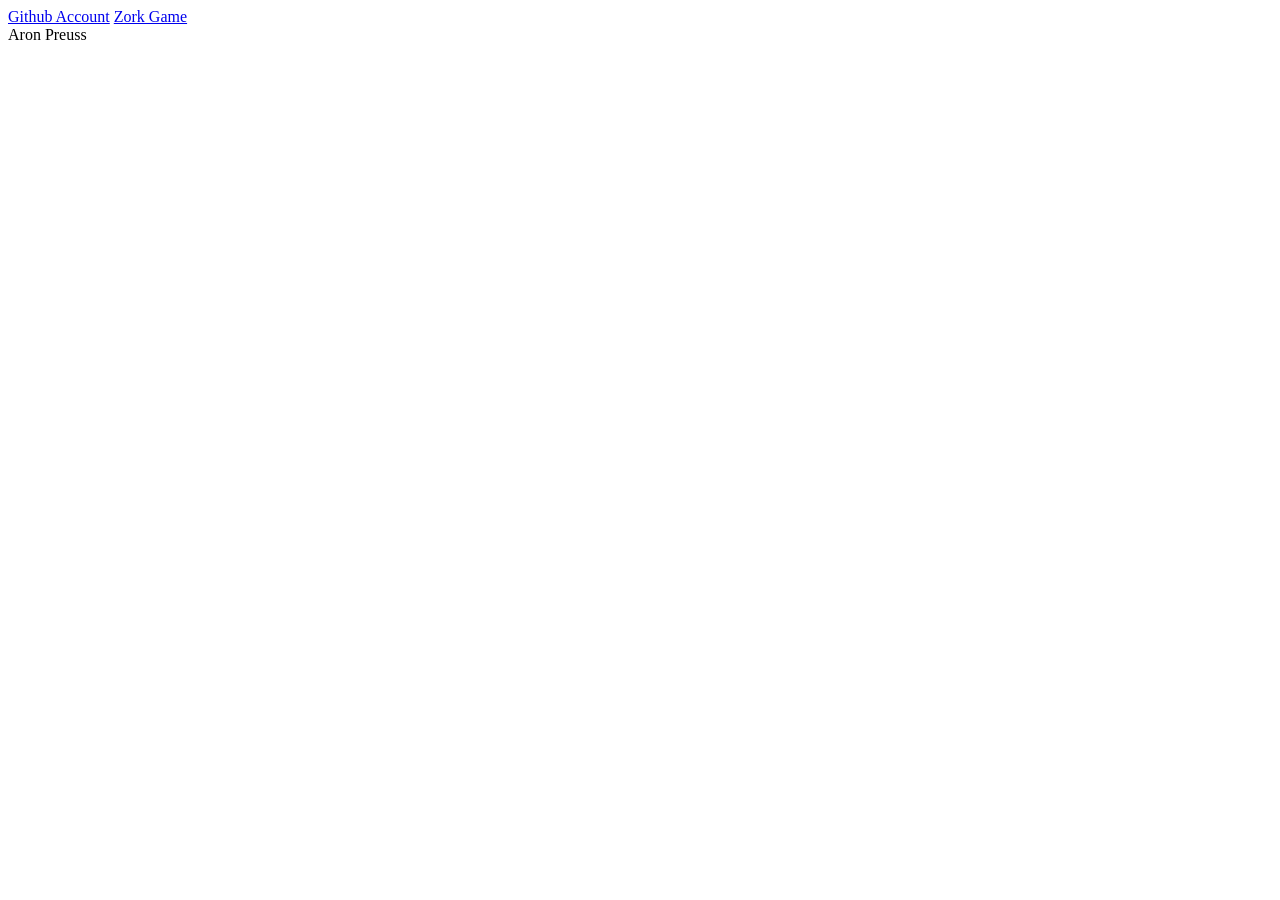
==== index.html @ 8cbf45c6 "Add files via upload" ====
<!DOCTYPE html>
<html lang="en">
<head>
    <meta charset="UTF-8">
    <meta name="viewport" content="width=device-width, initial-scale=1.0">
    <link rel="stylesheet" href="./CSS/style.css">
    <title>Document</title>
</head>
<body>

<div class="sidenav">
    <a href="https://github.com/vexify-apk" target="_blank">Github Account</a>
    <a href="https://vexify-apk.github.io/Zork/Zork.html" target="_blank">Zork Game</a>
</div>



<div class="main">
    <header class="main-header">Aron Preuss</header>
</div>

<!-- Javascript code -->
<script src="./Javascript_Code/script.js"></script>

</body>


</html>
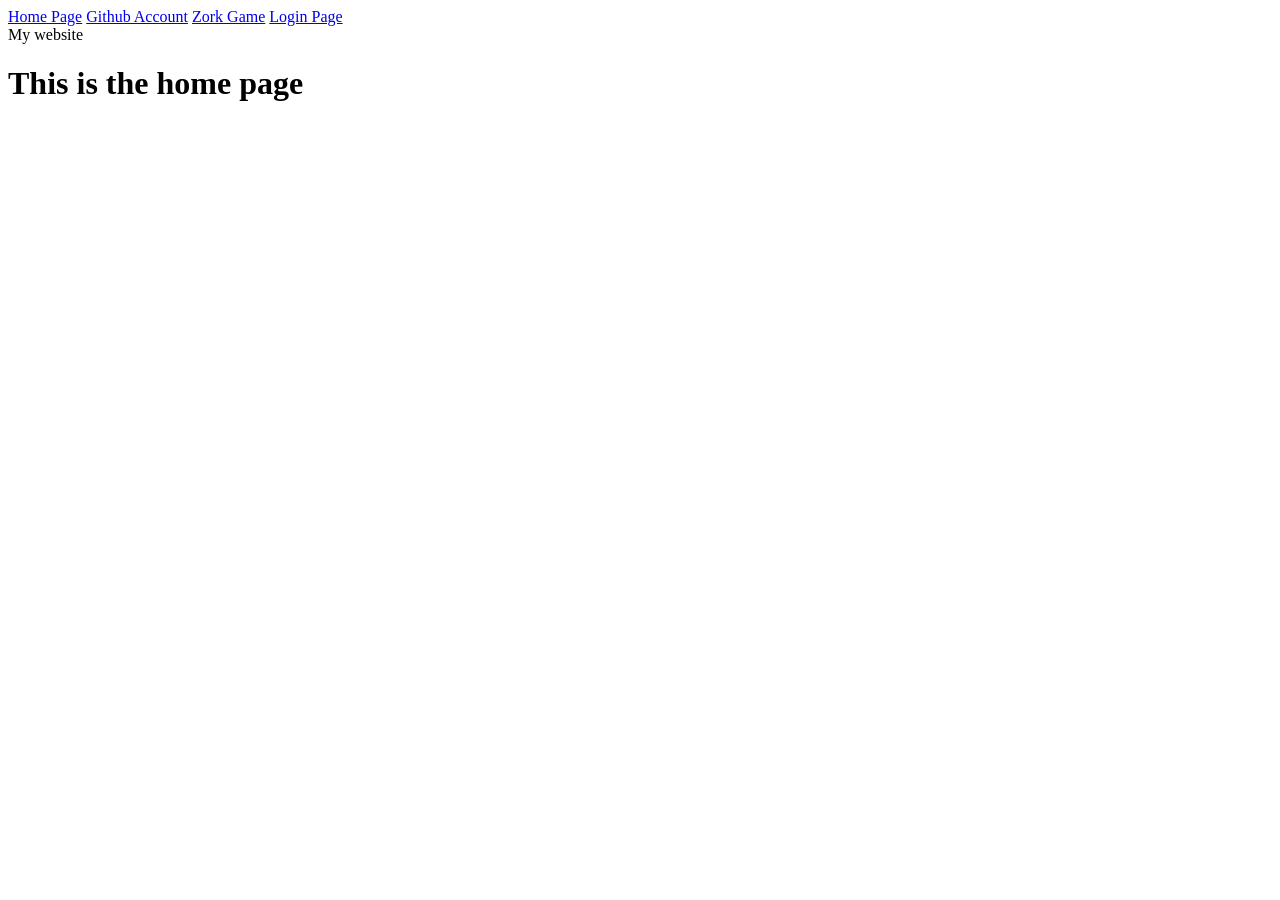
==== commit d003be45: "Revise index.html for home page layout and links Updated the structure and content of the HTML file," ====
--- a/index.html
+++ b/index.html
@@ -4,20 +4,19 @@
     <meta charset="UTF-8">
     <meta name="viewport" content="width=device-width, initial-scale=1.0">
     <link rel="stylesheet" href="./CSS/style.css">
-    <title>Document</title>
+    <title>Home Page</title>
 </head>
-<body>
-
 <div class="sidenav">
+    <a href="home_page.html">Home Page</a>
     <a href="https://github.com/vexify-apk" target="_blank">Github Account</a>
     <a href="https://vexify-apk.github.io/Zork/Zork.html" target="_blank">Zork Game</a>
+    <a href="login_page.html">Login Page</a>
 </div>
+<body id="main-body">
+    <header id="main-header">My website</header>
+    <h1 class="heading">This is the home page</h1>
 
 
-
-<div class="main">
-    <header class="main-header">Aron Preuss</header>
-</div>
 
 <!-- Javascript code -->
 <script src="./Javascript_Code/script.js"></script>
@@ -25,4 +24,4 @@
 </body>
 
 
-</html>+</html>
